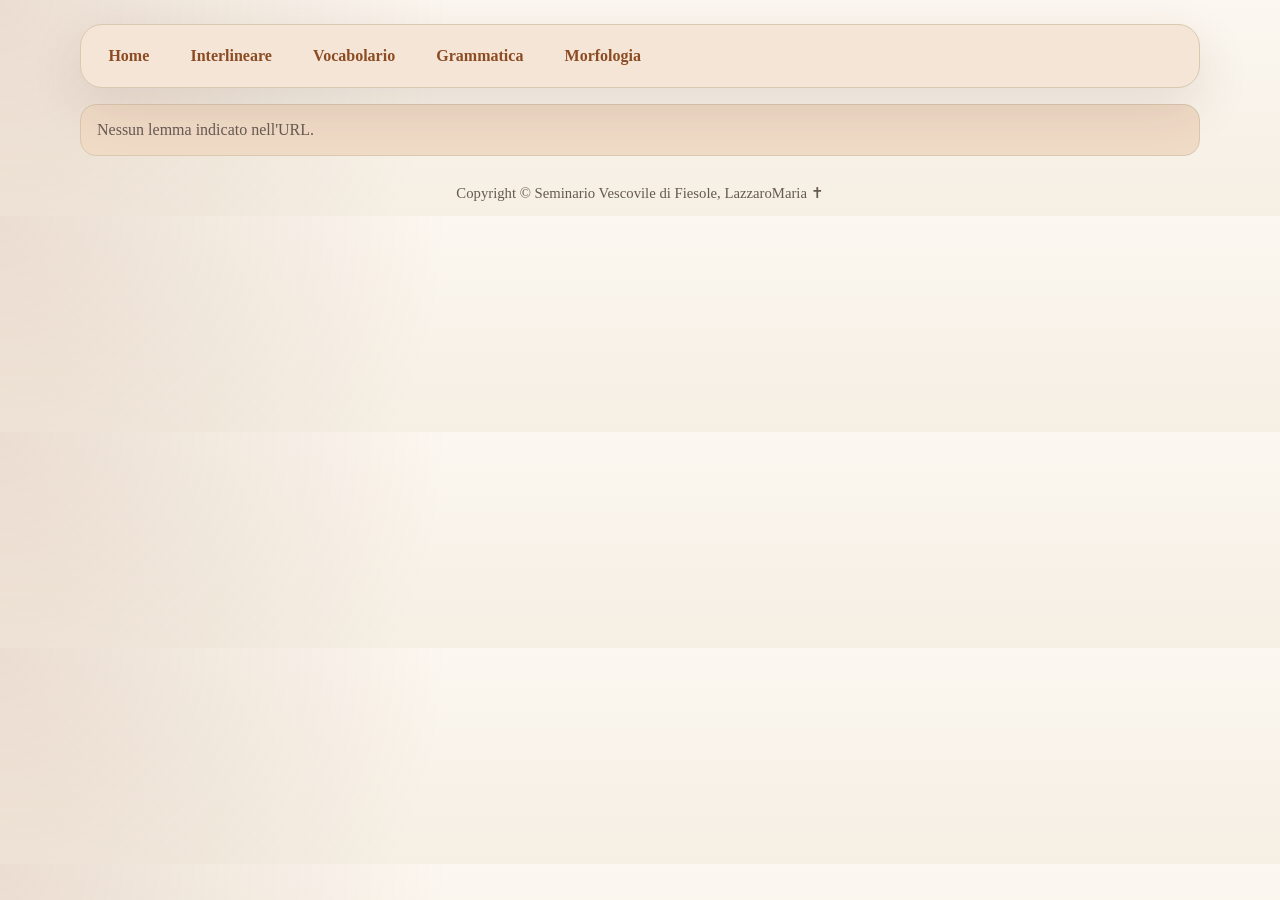
==== word.html @ 0a95bcb7 "Deploy-ready snapshot" ====
<!doctype html>
<html lang="it">
  <head>
    <meta charset="utf-8">
    <meta name="viewport" content="width=device-width, initial-scale=1">
    <title>Analisi Parola | Didaskalos</title>
    <meta
      name="description"
      content="Scheda completa di una parola del greco koine: pronuncia, significato, morfologia e occorrenze."
    >
    <link rel="stylesheet" href="assets/css/styles.css">
  </head>
  <body>
    <header class="site-header">
      <nav class="main-nav">
        <a href="index.html#home">Home</a>
        <a href="index.html#interlinear">Interlineare</a>
        <a href="index.html#vocabulary">Vocabolario</a>
        <a href="index.html#grammar">Grammatica</a>
        <a href="index.html#morphology">Morfologia</a>
      </nav>
    </header>

    <main>
      <section id="word-page-result"></section>
    </main>

    <footer class="site-footer">
      <p>Copyright &copy; Seminario Vescovile di Fiesole, LazzaroMaria &#10013;</p>
    </footer>

    <script type="module" src="assets/js/word-page.js"></script>
  </body>
</html>
---- assets/css/styles.css ----
:root {
  --bg: #f5efe4;
  --paper: #fffaf3;
  --ink: #1f1a16;
  --muted: #66594f;
  --line: #dac8af;
  --accent: #8c4c23;
  --accent-soft: #f0dbc7;
  --shadow: 0 18px 54px rgba(77, 45, 21, 0.12);
}

* {
  box-sizing: border-box;
}

html {
  scroll-behavior: smooth;
}

body {
  margin: 0;
  color: var(--ink);
  font-family: Georgia, "Times New Roman", serif;
  background:
    radial-gradient(circle at top left, rgba(140, 76, 35, 0.15), transparent 28rem),
    linear-gradient(180deg, #fcf7f0 0%, var(--bg) 100%);
}

a {
  color: var(--accent);
  text-decoration: none;
}

button,
input,
select {
  font: inherit;
}

.site-header,
main {
  width: min(1120px, calc(100% - 2rem));
  margin: 0 auto;
}

.site-header {
  display: grid;
  gap: 1rem;
  padding: 1.5rem 0 1rem;
}

.main-nav {
  display: flex;
  gap: 0.55rem;
  flex-wrap: wrap;
  align-items: center;
  padding: 0.7rem;
  background: color-mix(in srgb, var(--accent-soft) 72%, white 28%);
  border: 1px solid var(--line);
  border-radius: 22px;
  box-shadow: var(--shadow);
}

.main-nav a {
  display: inline-flex;
  align-items: center;
  justify-content: center;
  min-height: 40px;
  padding: 0.65rem 0.95rem;
  border-radius: 999px;
  background: transparent;
  color: var(--accent);
  border: 1px solid transparent;
  transition: transform 140ms ease, box-shadow 140ms ease, background 140ms ease, border-color 140ms ease;
  line-height: 1;
  white-space: nowrap;
  font-weight: 600;
}

.main-nav a:hover,
.main-nav a:focus-visible {
  transform: translateY(-2px);
  background: rgba(140, 76, 35, 0.08);
  outline: none;
}

.main-nav a.active {
  font-weight: 700;
  background: var(--accent);
  color: #fff9f4;
  border-color: var(--accent);
  box-shadow: 0 10px 22px rgba(140, 76, 35, 0.18);
}

main {
  padding-bottom: 1.35rem;
}

.site-footer {
  width: min(1120px, calc(100% - 2rem));
  margin: 0.35rem auto 0.9rem;
  padding-top: 0;
}

.site-footer p {
  margin: 0;
  color: var(--muted);
  font-size: 0.92rem;
  text-align: center;
}

.view {
  display: none;
}

.view.active {
  display: block;
  animation: rise 220ms ease;
}

.hero,
.page-head,
.toolbar,
.grid,
.stack {
  margin-top: 1.15rem;
}

.hero {
  display: grid;
  grid-template-columns: minmax(0, 1fr) minmax(0, 1fr);
  gap: 1.15rem;
  align-items: stretch;
}

.hero > div {
  display: grid;
  align-content: start;
  gap: 0.95rem;
  min-width: 0;
}

.hero-visual {
  position: relative;
  overflow: hidden;
  min-height: 18rem;
  padding: 1.15rem 1.2rem 1.05rem;
  border-radius: 28px;
  box-shadow: 0 16px 34px rgba(77, 45, 21, 0.12);
  background: url("../graphics/bible1.png");
  background-size: cover;
  background-position: center;
  background-repeat: no-repeat;
  isolation: isolate;
}

.hero-visual::before {
  content: "";
  position: absolute;
  inset: 0;
  background:
    linear-gradient(180deg, rgba(245, 239, 228, 0.28), rgba(245, 239, 228, 0.4));
  z-index: 0;
  pointer-events: none;
}

.hero-visual > * {
  position: relative;
  z-index: 1;
}

.hero-copy {
  background: linear-gradient(180deg, rgba(255, 250, 243, 0.9), rgba(245, 235, 220, 0.82));
  border: 1px solid rgba(218, 200, 175, 0.92);
}

.eyebrow {
  display: inline-block;
  text-transform: uppercase;
  letter-spacing: 0.08em;
  font-size: 0.78rem;
  color: var(--accent);
}

.hero h1,
.page-head h1 {
  margin: 0.45rem 0 0.8rem;
  font-size: clamp(2rem, 5vw, 4rem);
  line-height: 1.02;
}

.hero h1.project-name {
  margin-top: 0;
  margin-bottom: 0;
  font-size: clamp(2.5rem, 6.2vw, 4.5rem);
  line-height: 0.95;
  color: #17120e;
  text-shadow: none;
}

.hero p,
.page-head p {
  color: var(--muted);
  font-size: 1.05rem;
  max-width: 45rem;
}

.page-head p {
  margin: 0;
  font-size: 1.14rem;
  line-height: 1.65;
  max-width: 52rem;
}

.hero .project-name + p {
  margin: 0;
  font-size: 1.12rem;
  max-width: 31rem;
  line-height: 1.45;
  color: #17120e;
  text-shadow: none;
}

.hero-actions {
  margin-top: 0.35rem;
}

.hero-card h2 {
  margin-bottom: 0.85rem;
}

.hero-card ul {
  margin: 0;
  padding-left: 1.15rem;
  display: grid;
  gap: 0.4rem;
  line-height: 1.35;
}

.panel {
  background: var(--paper);
  border: 1px solid var(--line);
  border-radius: 22px;
  padding: 1rem 1.1rem;
  box-shadow: var(--shadow);
}

.hero-card {
  align-self: stretch;
  min-width: 0;
  display: grid;
  align-content: start;
  background: linear-gradient(180deg, rgba(255, 250, 243, 0.96), rgba(241, 228, 207, 0.92));
  border-color: rgba(218, 200, 175, 0.96);
}

.hero-card h2 {
  margin-bottom: 0.65rem;
}

.summary-card {
  cursor: pointer;
  transition: transform 140ms ease, border-color 140ms ease, box-shadow 140ms ease;
  padding: 0.88rem 0.95rem;
}

.summary-card:hover,
.summary-card:focus-visible {
  transform: translateY(-3px);
  border-color: var(--accent);
  box-shadow: 0 20px 35px rgba(60, 44, 26, 0.12);
  outline: none;
}

.summary-stat {
  display: inline-block;
  margin-top: 0.5rem;
  color: var(--accent);
  font-size: 0.9rem;
  font-weight: 500;
}

.pagination-bar {
  display: flex;
  gap: 0.5rem;
  justify-content: center;
  align-items: center;
  flex-wrap: wrap;
  margin-top: 1.2rem;
}

.pagination-page,
.pagination-arrow {
  min-width: 42px;
  min-height: 42px;
  padding: 0.65rem 0.85rem;
  border-radius: 999px;
  border: 1px solid var(--line);
  background: #fffdfa;
  color: var(--accent);
  box-shadow: none;
}

.pagination-page.is-active {
  background: var(--accent);
  color: #fff9f4;
  border-color: var(--accent);
}

.pagination-page:disabled,
.pagination-arrow:disabled {
  opacity: 0.4;
  cursor: default;
}

.hero-actions,
.toolbar {
  display: flex;
  gap: 0.8rem;
  flex-wrap: wrap;
  align-items: end;
}

.button,
button {
  appearance: none;
  border: 0;
  border-radius: 999px;
  background: var(--accent);
  color: #fff9f4;
  padding: 0.85rem 1.15rem;
  cursor: pointer;
}

.button-secondary {
  background: transparent;
  color: var(--accent);
  border: 1px solid var(--accent);
}

.toolbar label {
  display: grid;
  gap: 0.35rem;
  color: var(--muted);
}

.toolbar .grow {
  flex: 1 1 18rem;
}

input,
select {
  width: 100%;
  padding: 0.85rem 1rem;
  border: 1px solid var(--line);
  border-radius: 14px;
  background: #fffdf9;
}

.grid {
  display: grid;
  gap: 1rem;
  grid-template-columns: repeat(auto-fit, minmax(220px, 1fr));
}

.stack {
  display: grid;
  gap: 1rem;
}

.summary-grid .panel h3,
.panel h2,
.panel h3 {
  margin-top: 0;
}

.summary-grid .panel h3 {
  margin-bottom: 0.45rem;
}

.summary-grid .panel p {
  margin: 0;
  line-height: 1.42;
}

.greek-line {
  font-size: 1.38rem;
  margin: 0.4rem 0 1rem;
}

.verse-italian {
  margin: -0.25rem 0 1rem;
  color: var(--muted);
  line-height: 1.5;
}

.token-grid {
  display: grid;
  gap: 0.75rem;
  grid-template-columns: repeat(auto-fit, minmax(150px, 1fr));
}

.token-card,
.form-row,
.micro-panel {
  background: #fffdfa;
  border: 1px solid var(--line);
  border-radius: 16px;
  padding: 0.85rem;
}

.token-card {
  color: var(--ink);
  cursor: pointer;
  transition: transform 140ms ease, border-color 140ms ease;
}

.token-card strong {
  display: block;
  color: var(--ink);
}

.token-card:hover {
  transform: translateY(-2px);
  border-color: var(--accent);
}

.token-card span,
.token-card small,
.form-row span,
.meta {
  display: block;
  color: var(--muted);
}

.token-card .pronunciation,
.word-pronunciation {
  color: var(--accent);
  font-style: italic;
}

.token-card .token-italian {
  color: var(--muted);
  margin-top: 0.2rem;
}

.lexicon-head {
  display: flex;
  justify-content: space-between;
  gap: 1rem;
  align-items: baseline;
}

.notice {
  color: var(--muted);
  background: var(--accent-soft);
  border: 1px solid var(--line);
  border-radius: 16px;
  padding: 1rem;
}

.word-layout {
  display: grid;
  gap: 1rem;
}

.paradigm-card {
  margin-top: 1rem;
  background: #fffdfa;
  border: 1px solid var(--line);
  border-radius: 18px;
  overflow: hidden;
  max-width: 780px;
  margin-inline: auto;
}

.paradigm-filters {
  display: flex;
  gap: 0.8rem;
  flex-wrap: wrap;
  align-items: end;
  margin-top: 1rem;
}

.paradigm-filters label {
  display: grid;
  gap: 0.35rem;
  color: var(--muted);
  min-width: 160px;
  flex: 1 1 180px;
}

.paradigm-header {
  padding: 0.95rem 1rem;
  background: var(--accent-soft);
  border-bottom: 1px solid var(--line);
}

.paradigm-header h4 {
  margin: 0;
  color: var(--ink);
}

.paradigm-subtitle {
  margin: 0.35rem 0 0;
  color: var(--muted);
}

.paradigm-list {
  display: grid;
}

.paradigm-row {
  display: grid;
  grid-template-columns: minmax(130px, 170px) minmax(120px, 1fr) minmax(120px, 1fr) minmax(180px, 1.2fr);
  gap: 1rem;
  padding: 0.9rem 1rem;
  border-bottom: 1px solid var(--line);
  align-items: start;
}

.paradigm-row:last-child {
  border-bottom: 0;
}

.paradigm-label {
  color: var(--muted);
}

.paradigm-greek {
  color: var(--ink);
  font-weight: 700;
}

.paradigm-pronunciation {
  color: var(--accent);
  font-style: italic;
}

.paradigm-meaning {
  color: var(--muted);
}

.word-hero h2 {
  margin-bottom: 0.35rem;
  font-size: clamp(2rem, 4vw, 3rem);
}

.word-hero p {
  margin: 0.35rem 0;
}

.stats-grid {
  display: grid;
  gap: 0.75rem;
  grid-template-columns: repeat(auto-fit, minmax(140px, 1fr));
  margin-top: 1rem;
}

.stat-card strong {
  display: block;
  margin-top: 0.2rem;
  font-size: 1.5rem;
}

.occurrence-details {
  margin-top: 1rem;
}

.occurrence-details summary {
  cursor: pointer;
  color: var(--accent);
  font-weight: 700;
}

.occurrence-stack {
  margin-top: 1rem;
}

.occurrence-greek {
  margin: 0.6rem 0 0.25rem;
  font-size: 1.08rem;
  color: var(--ink);
}

.occurrence-focus {
  font-weight: 700;
}

.occurrence-italian {
  margin: 0;
  color: var(--muted);
}

.verse-word-link {
  color: var(--accent);
  font-weight: 700;
  text-decoration: underline;
  text-underline-offset: 0.14em;
}

.occurrence-italian .verse-word-link {
  display: inline-block;
  margin-bottom: 0.35rem;
}

.occurrence-verse-text {
  display: block;
}

.pronoun-table-card + .pronoun-table-card {
  margin-top: 1rem;
}

.pronoun-table-card h5 {
  margin: 0 0 0.65rem;
  font-size: 1rem;
  color: var(--accent);
}

.pronoun-table {
  width: 100%;
  border-collapse: collapse;
  background: #fffdfa;
  border: 1px solid var(--line);
}

.pronoun-table th,
.pronoun-table td {
  padding: 0.7rem 0.8rem;
  border-bottom: 1px solid var(--line);
  border-right: 1px solid var(--line);
  text-align: left;
  vertical-align: top;
}

.pronoun-table th:last-child,
.pronoun-table td:last-child {
  border-right: 0;
}

.pronoun-table tbody tr:last-child th,
.pronoun-table tbody tr:last-child td {
  border-bottom: 0;
}

.pronoun-table thead th {
  background: var(--accent-soft);
}

.pronoun-table td .paradigm-pronunciation {
  display: block;
  margin-top: 0.2rem;
}

code {
  background: rgba(140, 76, 35, 0.08);
  border-radius: 8px;
  padding: 0.1rem 0.35rem;
}

@keyframes rise {
  from {
    opacity: 0;
    transform: translateY(6px);
  }

  to {
    opacity: 1;
    transform: translateY(0);
  }
}

@media (max-width: 780px) {
  .site-header,
  .hero {
    display: grid;
    grid-template-columns: 1fr;
    align-items: start;
  }

  .main-nav {
    padding: 0.6rem;
  }

  .paradigm-row {
    grid-template-columns: 1fr;
    gap: 0.35rem;
  }

  .paradigm-greek,
  .paradigm-pronunciation,
  .paradigm-meaning {
    text-align: left;
  }

  .paradigm-filters {
    display: grid;
    grid-template-columns: 1fr;
  }

  .pronoun-table,
  .pronoun-table thead,
  .pronoun-table tbody,
  .pronoun-table tr,
  .pronoun-table th,
  .pronoun-table td {
    display: block;
  }

  .pronoun-table thead {
    display: none;
  }

  .pronoun-table tr {
    border-bottom: 1px solid var(--line);
  }

  .pronoun-table tbody tr:last-child {
    border-bottom: 0;
  }

  .pronoun-table th,
  .pronoun-table td {
    border-right: 0;
    border-bottom: 0;
    padding: 0.55rem 0.7rem;
  }
}
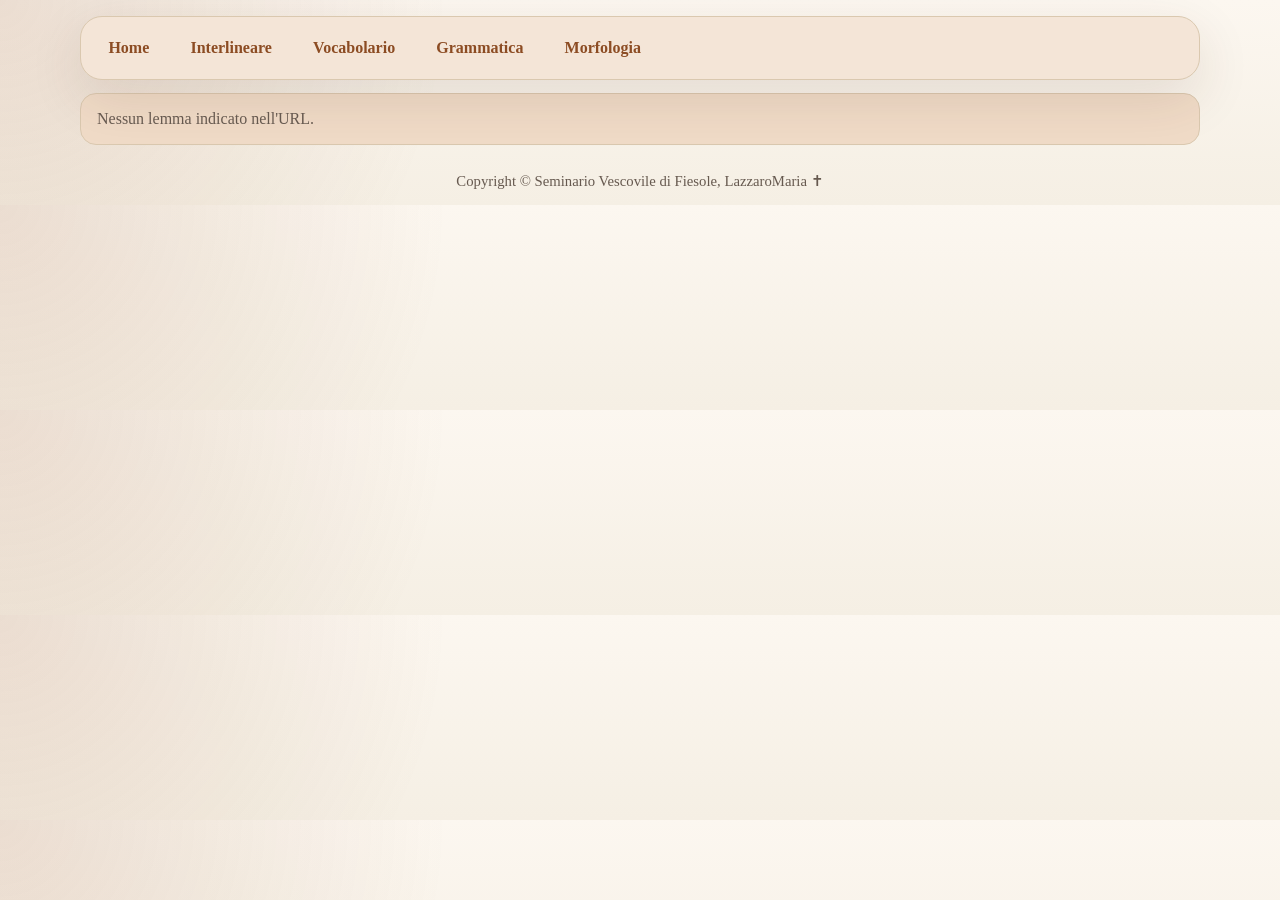
==== commit 49d2a490: "add version01" ====
--- a/word.html
+++ b/word.html
@@ -8,7 +8,7 @@
       name="description"
       content="Scheda completa di una parola del greco koine: pronuncia, significato, morfologia e occorrenze."
     >
-    <link rel="stylesheet" href="assets/css/styles.css">
+    <link id="app-styles" rel="stylesheet" href="assets/css/styles.css">
   </head>
   <body>
     <header class="site-header">
@@ -29,6 +29,21 @@
       <p>Copyright &copy; Seminario Vescovile di Fiesole, LazzaroMaria &#10013;</p>
     </footer>
 
-    <script type="module" src="assets/js/word-page.js"></script>
+    <script type="module">
+      let appVersion = "dev";
+      try {
+        const response = await fetch("assets/data/version.json", { cache: "no-store" });
+        if (response.ok) {
+          const payload = await response.json();
+          appVersion = payload.version || appVersion;
+        }
+      } catch {
+        // Se il file versione non e disponibile, il sito continua a funzionare.
+      }
+
+      window.__APP_VERSION__ = appVersion;
+      document.querySelector("#app-styles").href = `assets/css/styles.css?v=${encodeURIComponent(appVersion)}`;
+      await import(`./assets/js/word-page.js?v=${encodeURIComponent(appVersion)}`);
+    </script>
   </body>
 </html>
--- a/assets/css/styles.css
+++ b/assets/css/styles.css
@@ -46,7 +46,7 @@
 .site-header {
   display: grid;
   gap: 1rem;
-  padding: 1.5rem 0 1rem;
+  padding: 1rem 0 0.8rem;
 }
 
 .main-nav {
@@ -59,6 +59,14 @@
   border: 1px solid var(--line);
   border-radius: 22px;
   box-shadow: var(--shadow);
+  overflow-x: auto;
+  overflow-y: hidden;
+  scrollbar-width: none;
+  -webkit-overflow-scrolling: touch;
+}
+
+.main-nav::-webkit-scrollbar {
+  display: none;
 }
 
 .main-nav a {
@@ -679,8 +687,89 @@
     align-items: start;
   }
 
+  .site-header {
+    position: sticky;
+    top: 0;
+    z-index: 20;
+    width: min(1120px, calc(100% - 0.8rem));
+    padding: 0.45rem 0 0.35rem;
+    backdrop-filter: blur(8px);
+    -webkit-backdrop-filter: blur(8px);
+  }
+
   .main-nav {
-    padding: 0.6rem;
+    display: grid;
+    grid-template-columns: repeat(2, minmax(0, 1fr));
+    gap: 0.42rem;
+    padding: 0.42rem;
+    border-radius: 18px;
+    box-shadow: 0 10px 24px rgba(77, 45, 21, 0.12);
+    overflow: visible;
+  }
+
+  .main-nav a {
+    min-height: 40px;
+    padding: 0.58rem 0.7rem;
+    font-size: 0.93rem;
+    width: 100%;
+  }
+
+  main {
+    width: min(1120px, calc(100% - 0.95rem));
+    padding-bottom: 0.8rem;
+  }
+
+  .hero {
+    gap: 0.7rem;
+  }
+
+  .hero-visual,
+  .hero-card {
+    min-height: 0;
+  }
+
+  .hero-visual {
+    padding: 0.95rem 0.9rem 0.85rem;
+    min-height: 14.5rem;
+    background-position: center;
+  }
+
+  .hero h1.project-name {
+    font-size: clamp(2rem, 9vw, 3rem);
+  }
+
+  .hero .project-name + p {
+    max-width: none;
+    font-size: 0.98rem;
+    line-height: 1.34;
+  }
+
+  .hero-card ul {
+    gap: 0.24rem;
+    padding-left: 1rem;
+  }
+
+  .hero-card,
+  .hero-copy {
+    padding: 0.9rem 0.95rem;
+  }
+
+  .summary-grid {
+    grid-template-columns: 1fr;
+    gap: 0.68rem;
+  }
+
+  .summary-card {
+    padding: 0.75rem 0.82rem;
+  }
+
+  .summary-grid .panel h3 {
+    margin-bottom: 0.3rem;
+  }
+
+  .summary-stat {
+    margin-top: 0.35rem;
+    font-size: 0.86rem;
   }
 
   .paradigm-row {
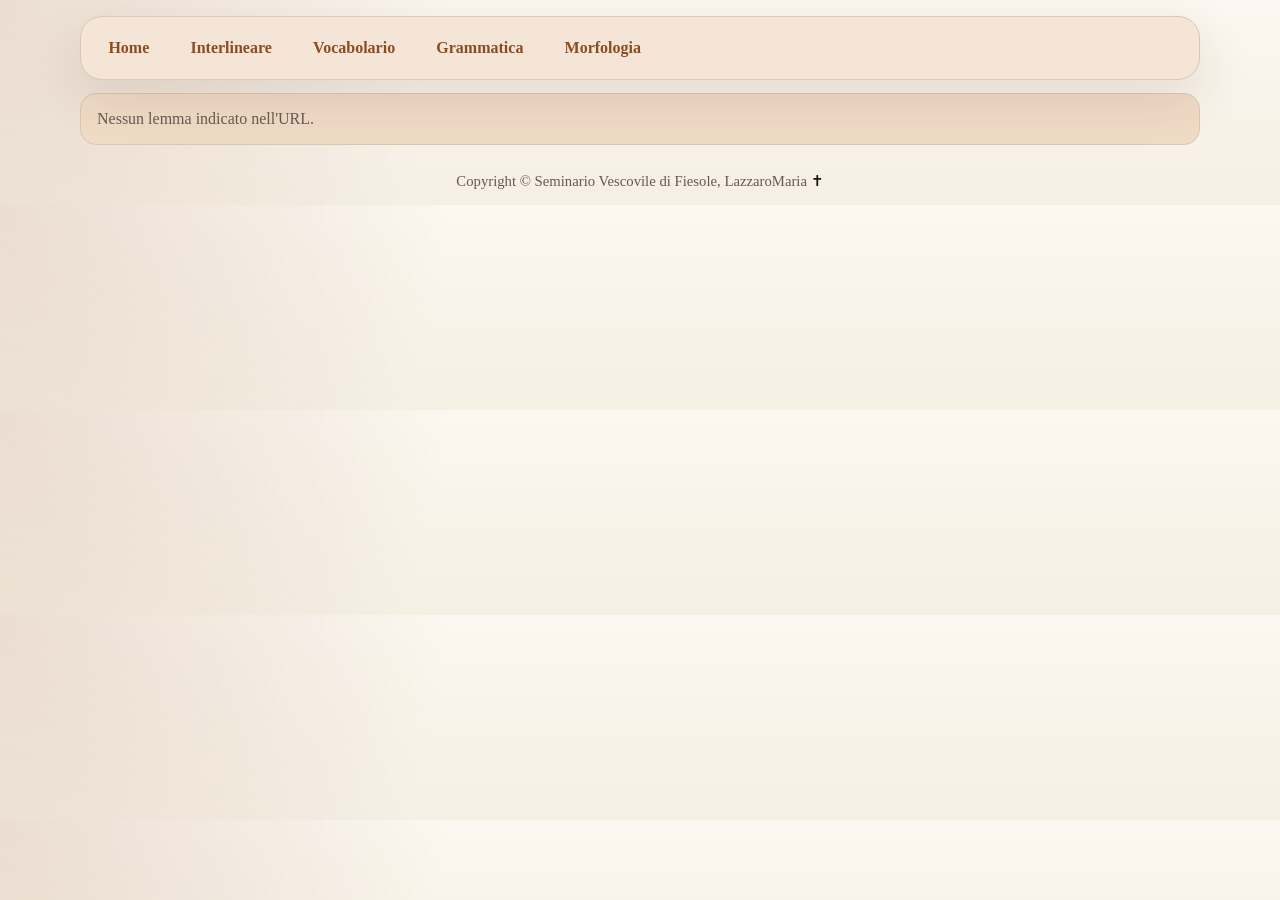
==== commit 410e66b4: "mobile06" ====
--- a/word.html
+++ b/word.html
@@ -1,6 +1,11 @@
 <!doctype html>
 <html lang="it">
   <head>
+    <!--
+      Pagina dedicata alla singola parola.
+      Questa pagina non usa le viste interne di index.html:
+      carica direttamente word-page.js e costruisce una scheda autonoma.
+    -->
     <meta charset="utf-8">
     <meta name="viewport" content="width=device-width, initial-scale=1">
     <title>Analisi Parola | Didaskalos</title>
@@ -11,6 +16,7 @@
     <link id="app-styles" rel="stylesheet" href="assets/css/styles.css">
   </head>
   <body>
+    <!-- Navigazione coerente con il resto del progetto -->
     <header class="site-header">
       <nav class="main-nav">
         <a href="index.html#home">Home</a>
@@ -21,14 +27,21 @@
       </nav>
     </header>
 
+    <!-- Punto di montaggio della scheda parola -->
     <main>
       <section id="word-page-result"></section>
     </main>
 
+    <!-- Footer condiviso -->
     <footer class="site-footer">
-      <p>Copyright &copy; Seminario Vescovile di Fiesole, LazzaroMaria &#10013;</p>
+      <p>Copyright &copy; Seminario Vescovile di Fiesole, LazzaroMaria <span class="copyright-cross">&#10013;&#65038;</span></p>
     </footer>
 
+    <!--
+      Stesso meccanismo di versioning usato in index.html:
+      serve a evitare che Safari o altri browser restino bloccati
+      su CSS/JS vecchi dopo un aggiornamento del sito.
+    -->
     <script type="module">
       let appVersion = "dev";
       try {
--- a/assets/css/styles.css
+++ b/assets/css/styles.css
@@ -1,4 +1,17 @@
+/*
+  Foglio di stile principale del progetto.
+  Organizzazione:
+  1. variabili globali del tema
+  2. layout generale
+  3. header / navigazione
+  4. hero e home
+  5. pannelli, toolbar e componenti riusabili
+  6. interlineare, vocabolario, word page e morfologia
+  7. adattamenti mobile
+*/
+
 :root {
+  /* Tavolozza generale del progetto */
   --bg: #f5efe4;
   --paper: #fffaf3;
   --ink: #1f1a16;
@@ -14,10 +27,12 @@
 }
 
 html {
+  /* Permette scorrimento piu dolce quando si cambia hash */
   scroll-behavior: smooth;
 }
 
 body {
+  /* Sfondo generale caldo, volutamente non piatto */
   margin: 0;
   color: var(--ink);
   font-family: Georgia, "Times New Roman", serif;
@@ -34,22 +49,26 @@
 button,
 input,
 select {
+  /* Uniforma i controlli nativi al font del progetto */
   font: inherit;
 }
 
 .site-header,
 main {
+  /* Larghezza massima comune per tenere il sito leggibile su schermi grandi */
   width: min(1120px, calc(100% - 2rem));
   margin: 0 auto;
 }
 
 .site-header {
+  /* Header leggero con una sola barra di navigazione */
   display: grid;
   gap: 1rem;
   padding: 1rem 0 0.8rem;
 }
 
 .main-nav {
+  /* Barra di navigazione desktop/tablet */
   display: flex;
   gap: 0.55rem;
   flex-wrap: wrap;
@@ -70,6 +89,7 @@
 }
 
 .main-nav a {
+  /* Le voci del menu sono pensate come pulsanti morbidi */
   display: inline-flex;
   align-items: center;
   justify-content: center;
@@ -105,6 +125,7 @@
 }
 
 .site-footer {
+  /* Footer volutamente discreto */
   width: min(1120px, calc(100% - 2rem));
   margin: 0.35rem auto 0.9rem;
   padding-top: 0;
@@ -117,7 +138,14 @@
   text-align: center;
 }
 
+.copyright-cross {
+  color: #17120e;
+  font-family: Georgia, "Times New Roman", serif;
+  font-variant-emoji: text;
+}
+
 .view {
+  /* La SPA mostra una sola vista alla volta */
   display: none;
 }
 
@@ -131,10 +159,12 @@
 .toolbar,
 .grid,
 .stack {
+  /* Respiro comune tra i blocchi */
   margin-top: 1.15rem;
 }
 
 .hero {
+  /* Home: due colonne principali */
   display: grid;
   grid-template-columns: minmax(0, 1fr) minmax(0, 1fr);
   gap: 1.15rem;
@@ -149,6 +179,7 @@
 }
 
 .hero-visual {
+  /* Blocco visuale principale della home */
   position: relative;
   overflow: hidden;
   min-height: 18rem;
@@ -163,6 +194,7 @@
 }
 
 .hero-visual::before {
+  /* Velatura per integrare la foto nel tema del sito */
   content: "";
   position: absolute;
   inset: 0;
@@ -178,6 +210,7 @@
 }
 
 .hero-copy {
+  /* Box descrittivo sopra l'immagine hero */
   background: linear-gradient(180deg, rgba(255, 250, 243, 0.9), rgba(245, 235, 220, 0.82));
   border: 1px solid rgba(218, 200, 175, 0.92);
 }
@@ -246,6 +279,7 @@
 }
 
 .panel {
+  /* Card/pannello standard riusabile in tutto il progetto */
   background: var(--paper);
   border: 1px solid var(--line);
   border-radius: 22px;
@@ -267,6 +301,7 @@
 }
 
 .summary-card {
+  /* Card cliccabili della home */
   cursor: pointer;
   transition: transform 140ms ease, border-color 140ms ease, box-shadow 140ms ease;
   padding: 0.88rem 0.95rem;
@@ -289,6 +324,7 @@
 }
 
 .pagination-bar {
+  /* Navigazione paginata del vocabolario */
   display: flex;
   gap: 0.5rem;
   justify-content: center;
@@ -347,6 +383,7 @@
 }
 
 .toolbar label {
+  /* Ogni filtro/input della toolbar e autoetichettato */
   display: grid;
   gap: 0.35rem;
   color: var(--muted);
@@ -366,12 +403,14 @@
 }
 
 .grid {
+  /* Griglia riusabile per card o box paralleli */
   display: grid;
   gap: 1rem;
   grid-template-columns: repeat(auto-fit, minmax(220px, 1fr));
 }
 
 .stack {
+  /* Colonna verticale semplice per blocchi in sequenza */
   display: grid;
   gap: 1rem;
 }
@@ -392,17 +431,20 @@
 }
 
 .greek-line {
+  /* Riga principale del versetto greco nell'interlineare */
   font-size: 1.38rem;
   margin: 0.4rem 0 1rem;
 }
 
 .verse-italian {
+  /* Riga del versetto italiano completo sotto il greco */
   margin: -0.25rem 0 1rem;
   color: var(--muted);
   line-height: 1.5;
 }
 
 .token-grid {
+  /* Griglia dei quadrini parola per parola */
   display: grid;
   gap: 0.75rem;
   grid-template-columns: repeat(auto-fit, minmax(150px, 1fr));
@@ -418,6 +460,7 @@
 }
 
 .token-card {
+  /* Quadrino di una singola parola nell'interlineare */
   color: var(--ink);
   cursor: pointer;
   transition: transform 140ms ease, border-color 140ms ease;
@@ -460,6 +503,7 @@
 }
 
 .notice {
+  /* Box di messaggio informativo o di fallback */
   color: var(--muted);
   background: var(--accent-soft);
   border: 1px solid var(--line);
@@ -473,6 +517,7 @@
 }
 
 .paradigm-card {
+  /* Scheda generale per paradigmi verbali, nominali e pronominali */
   margin-top: 1rem;
   background: #fffdfa;
   border: 1px solid var(--line);
@@ -483,6 +528,7 @@
 }
 
 .paradigm-filters {
+  /* Menu di filtro per modo/tempo/voce */
   display: flex;
   gap: 0.8rem;
   flex-wrap: wrap;
@@ -519,6 +565,7 @@
 }
 
 .paradigm-row {
+  /* Riga di una forma nel paradigma */
   display: grid;
   grid-template-columns: minmax(130px, 170px) minmax(120px, 1fr) minmax(120px, 1fr) minmax(180px, 1.2fr);
   gap: 1rem;
@@ -559,6 +606,7 @@
 }
 
 .stats-grid {
+  /* Piccole statistiche nelle pagine di dettaglio */
   display: grid;
   gap: 0.75rem;
   grid-template-columns: repeat(auto-fit, minmax(140px, 1fr));
@@ -576,6 +624,7 @@
 }
 
 .occurrence-details summary {
+  /* Trigger per espandere le occorrenze della parola */
   cursor: pointer;
   color: var(--accent);
   font-weight: 700;
@@ -627,6 +676,7 @@
 }
 
 .pronoun-table {
+  /* Tabella speciale per i casi del pronome */
   width: 100%;
   border-collapse: collapse;
   background: #fffdfa;
@@ -662,6 +712,7 @@
 }
 
 code {
+  /* Stile minimo per piccoli frammenti inline */
   background: rgba(140, 76, 35, 0.08);
   border-radius: 8px;
   padding: 0.1rem 0.35rem;
@@ -680,6 +731,13 @@
 }
 
 @media (max-width: 780px) {
+  /*
+    Versione mobile:
+    - header sticky
+    - menu leggero a tabs, non a pulsanti
+    - hero e card piu compatte
+    - tabelle trasformate in layout verticali
+  */
   .site-header,
   .hero {
     display: grid;
@@ -691,27 +749,52 @@
     position: sticky;
     top: 0;
     z-index: 20;
-    width: min(1120px, calc(100% - 0.8rem));
-    padding: 0.45rem 0 0.35rem;
+    width: min(1120px, calc(100% - 0.45rem));
+    padding: 0.2rem 0 0.16rem;
     backdrop-filter: blur(8px);
     -webkit-backdrop-filter: blur(8px);
   }
 
   .main-nav {
-    display: grid;
-    grid-template-columns: repeat(2, minmax(0, 1fr));
-    gap: 0.42rem;
-    padding: 0.42rem;
-    border-radius: 18px;
-    box-shadow: 0 10px 24px rgba(77, 45, 21, 0.12);
-    overflow: visible;
+    display: flex;
+    flex-wrap: nowrap;
+    gap: 0.15rem;
+    padding: 0 0.1rem 0.12rem;
+    border-radius: 0;
+    border: 0;
+    box-shadow: none;
+    background: transparent;
+    overflow-x: auto;
+    overflow-y: hidden;
+    -webkit-overflow-scrolling: touch;
   }
 
   .main-nav a {
-    min-height: 40px;
-    padding: 0.58rem 0.7rem;
-    font-size: 0.93rem;
-    width: 100%;
+    min-height: 0;
+    padding: 0.5rem 0.72rem 0.6rem;
+    font-size: 0.88rem;
+    line-height: 1.1;
+    border-radius: 0;
+    border: 0;
+    border-bottom: 2px solid transparent;
+    background: transparent;
+    color: var(--muted);
+    box-shadow: none;
+    flex: 0 0 auto;
+  }
+
+  .main-nav a:hover,
+  .main-nav a:focus-visible {
+    transform: none;
+    background: transparent;
+    color: var(--accent);
+  }
+
+  .main-nav a.active {
+    background: transparent;
+    color: var(--accent);
+    border-color: var(--accent);
+    box-shadow: none;
   }
 
   main {
@@ -728,20 +811,65 @@
     min-height: 0;
   }
 
+  .hero-card {
+    display: none;
+  }
+
   .hero-visual {
     padding: 0.95rem 0.9rem 0.85rem;
-    min-height: 14.5rem;
+    min-height: 10.5rem;
+    width: 100%;
     background-position: center;
+    display: flex;
+    align-items: center;
+    justify-content: center;
+    text-align: center;
+  }
+
+  .hero-visual::before {
+    background:
+      linear-gradient(180deg, rgba(245, 239, 228, 0.56), rgba(245, 239, 228, 0.62));
+  }
+
+  .hero-copy.hero-visual {
+    display: grid;
+    place-items: center;
+    align-content: center;
+    min-height: 10.5rem;
+    padding: 0.9rem;
+    background:
+      url("../graphics/bible1.png");
+    background-size: cover;
+    background-position: center;
+    background-repeat: no-repeat;
+    border-color: rgba(218, 200, 175, 0.78);
   }
 
   .hero h1.project-name {
     font-size: clamp(2rem, 9vw, 3rem);
+    margin: 0;
+  }
+
+  .hero-copy.hero-visual .project-name {
+    align-self: center;
+    justify-self: center;
+    width: 100%;
+    text-align: center;
+  }
+
+  .hero-copy {
+    display: flex;
+    width: 100%;
+    min-height: 10.5rem;
+    padding: 0.95rem 0.9rem 0.85rem;
+    justify-items: center;
+    align-content: center;
+    justify-content: center;
+    align-items: center;
   }
 
   .hero .project-name + p {
-    max-width: none;
-    font-size: 0.98rem;
-    line-height: 1.34;
+    display: none;
   }
 
   .hero-card ul {
@@ -755,21 +883,62 @@
   }
 
   .summary-grid {
-    grid-template-columns: 1fr;
+    grid-template-columns: repeat(2, minmax(0, 1fr));
     gap: 0.68rem;
+    align-items: stretch;
   }
 
   .summary-card {
-    padding: 0.75rem 0.82rem;
+    display: flex;
+    flex-direction: column;
+    justify-content: space-between;
+    height: 100%;
+    padding: 0.82rem 0.82rem 0.78rem;
+    min-height: 100%;
+    background:
+      linear-gradient(180deg, rgba(255, 250, 243, 0.98), rgba(240, 219, 199, 0.92));
+    border-color: rgba(184, 139, 102, 0.46);
+    box-shadow:
+      0 14px 22px rgba(77, 45, 21, 0.12),
+      0 3px 0 rgba(188, 155, 124, 0.55),
+      inset 0 1px 0 rgba(255, 255, 255, 0.7);
   }
 
   .summary-grid .panel h3 {
     margin-bottom: 0.3rem;
+    font-size: 1rem;
+    color: var(--accent);
   }
 
   .summary-stat {
     margin-top: 0.35rem;
     font-size: 0.86rem;
+  }
+
+  .summary-grid .panel p {
+    font-size: 0.95rem;
+    line-height: 1.35;
+  }
+
+  .summary-card:nth-child(1) {
+    background:
+      radial-gradient(circle at top right, rgba(140, 76, 35, 0.18), transparent 9rem),
+      linear-gradient(180deg, rgba(255, 250, 243, 0.98), rgba(240, 219, 199, 0.92));
+  }
+
+  .summary-card:nth-child(2) {
+    transform: none;
+  }
+
+  .summary-card:nth-child(3) {
+    transform: none;
+  }
+
+  .summary-card:nth-child(4) {
+    background:
+      radial-gradient(circle at bottom left, rgba(140, 76, 35, 0.16), transparent 9rem),
+      linear-gradient(180deg, rgba(255, 250, 243, 0.98), rgba(240, 219, 199, 0.92));
+    transform: none;
   }
 
   .paradigm-row {
@@ -816,3 +985,47 @@
     padding: 0.55rem 0.7rem;
   }
 }
+
+@media (max-width: 420px) {
+  /*
+    Su schermi molto stretti:
+    - il menu resta a tabs orizzontali
+    - la griglia home torna a una colonna per non schiacciare troppo le card
+  */
+  .main-nav {
+    gap: 0.1rem;
+    padding: 0 0.06rem 0.1rem;
+  }
+
+  .main-nav a {
+    padding: 0.46rem 0.56rem 0.56rem;
+    font-size: 0.8rem;
+  }
+
+  .summary-grid {
+    grid-template-columns: repeat(2, minmax(0, 1fr));
+    gap: 0.52rem;
+    align-items: stretch;
+  }
+
+  .summary-card {
+    display: flex;
+    flex-direction: column;
+    justify-content: space-between;
+    height: 100%;
+    padding: 0.74rem 0.72rem 0.7rem;
+  }
+
+  .summary-grid .panel h3 {
+    font-size: 0.95rem;
+  }
+
+  .summary-grid .panel p {
+    font-size: 0.88rem;
+    line-height: 1.28;
+  }
+
+  .summary-stat {
+    font-size: 0.8rem;
+  }
+}
